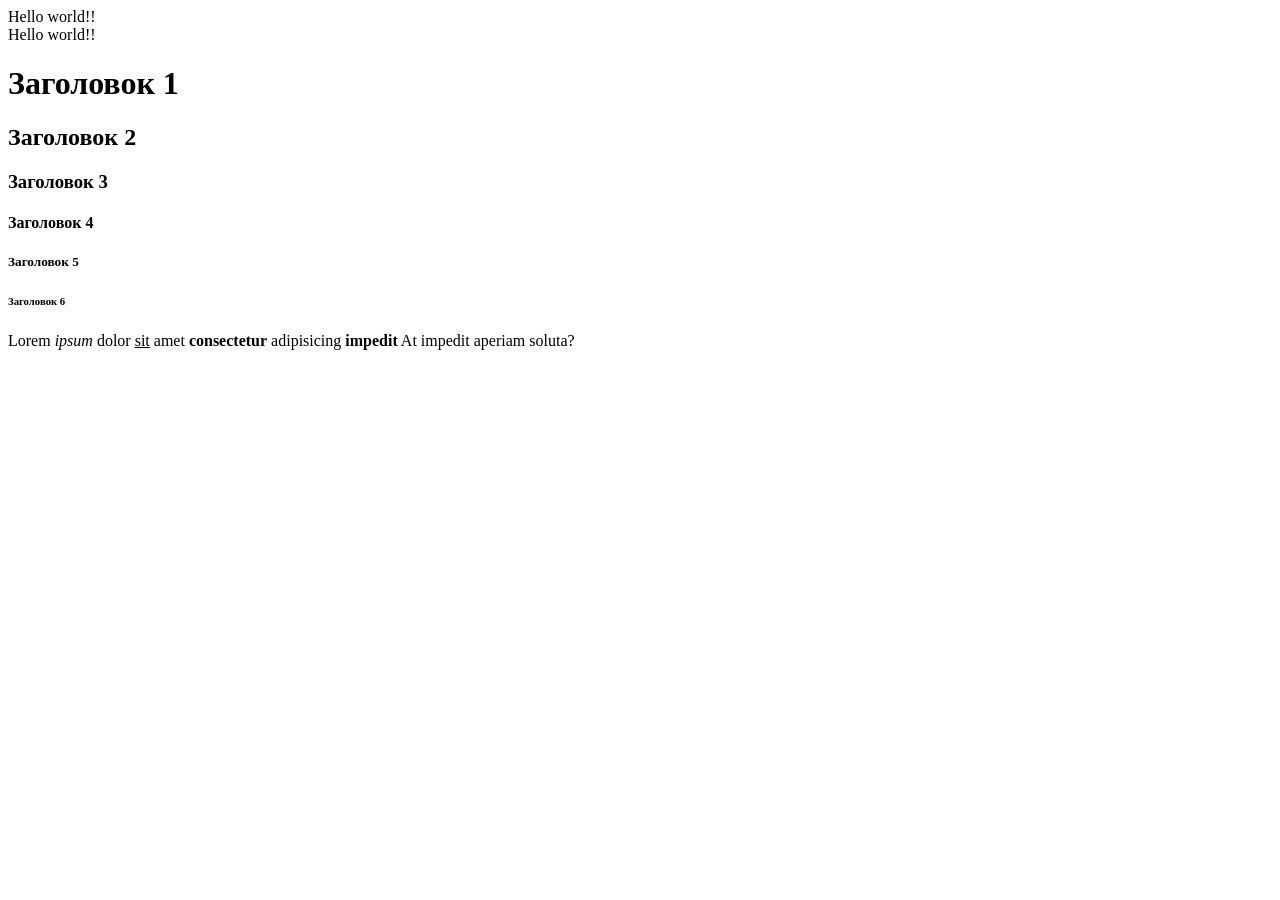
==== index.html @ 24afea49 "first commit" ====
<!DOCTYPE html>
<html>
    <head>
        <meta charset="UTF-8">
        <title>HTML -L1</title>

    </head>
    <body> 
         Hello world!!   
         <br> 
         Hello world!!    
         <h1>Заголовок 1</h1>
         <h2>Заголовок 2</h2>
         <h3>Заголовок 3</h3>
         <h4>Заголовок 4</h4>
         <h5>Заголовок 5</h5>
         <h6>Заголовок 6</h6>
         <p>Lorem <em>ipsum </em> dolor <u>sit</u> amet <b>consectetur</b> adipisicing <strong>impedit</strong> At impedit aperiam soluta?
         </p>
        
    </body>
</html>
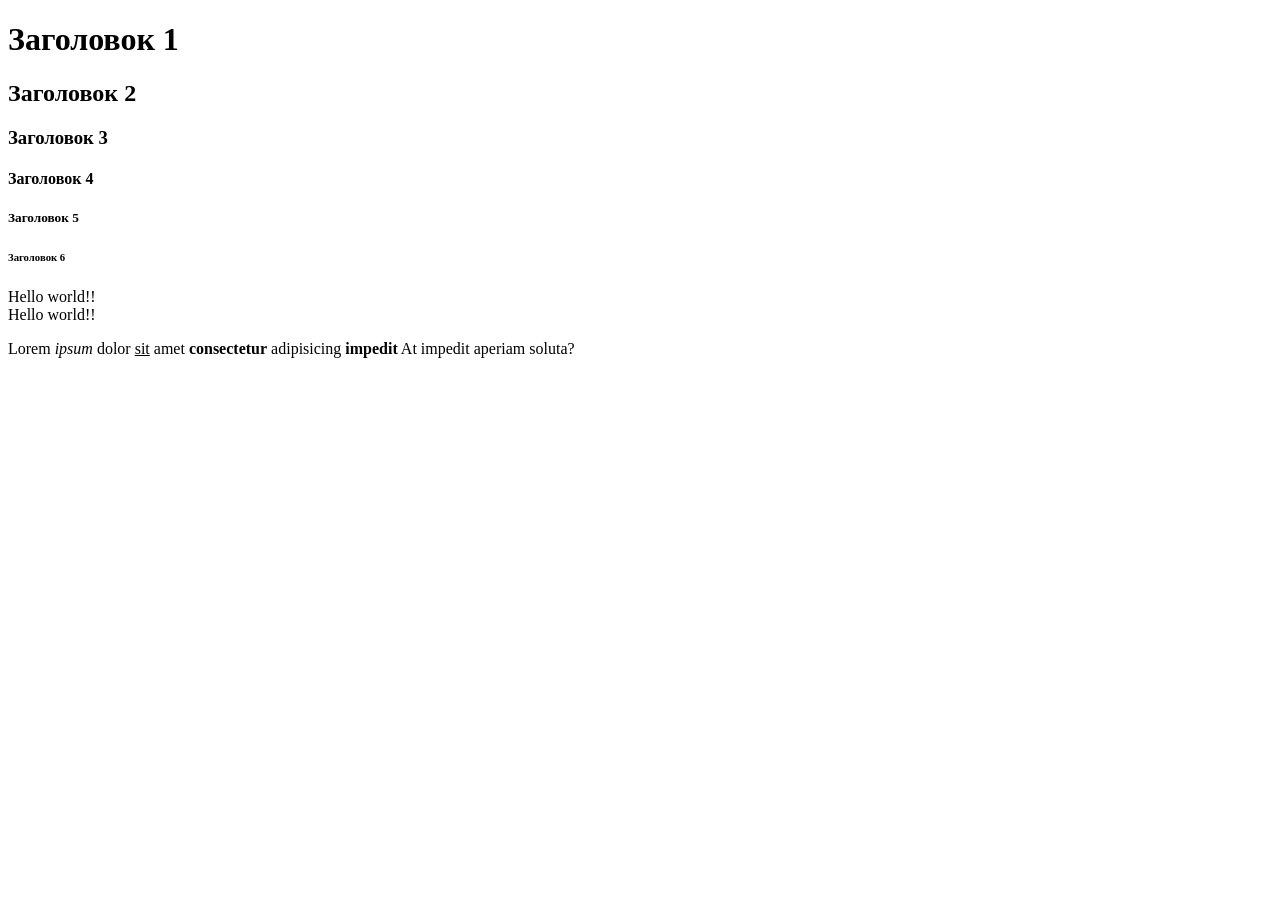
==== commit 33a82c89: "second commit" ====
--- a/index.html
+++ b/index.html
@@ -6,15 +6,16 @@
 
     </head>
     <body> 
-         Hello world!!   
-         <br> 
-         Hello world!!    
+           
          <h1>Заголовок 1</h1>
          <h2>Заголовок 2</h2>
          <h3>Заголовок 3</h3>
          <h4>Заголовок 4</h4>
          <h5>Заголовок 5</h5>
          <h6>Заголовок 6</h6>
+         Hello world!!   
+         <br> 
+         Hello world!!  
          <p>Lorem <em>ipsum </em> dolor <u>sit</u> amet <b>consectetur</b> adipisicing <strong>impedit</strong> At impedit aperiam soluta?
          </p>
         
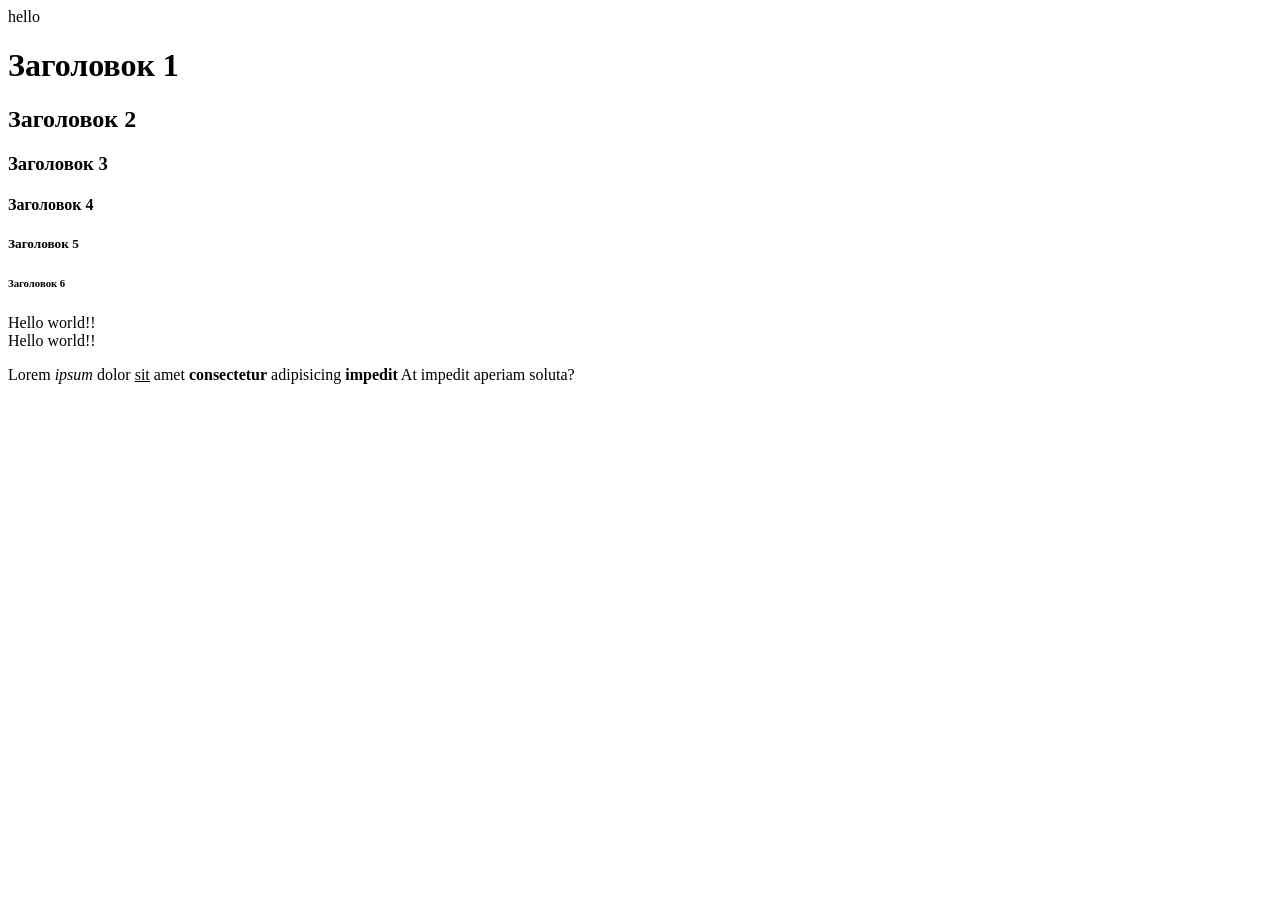
==== commit fb223f35: "3th commit" ====
--- a/index.html
+++ b/index.html
@@ -6,7 +6,7 @@
 
     </head>
     <body> 
-           
+           hello 
          <h1>Заголовок 1</h1>
          <h2>Заголовок 2</h2>
          <h3>Заголовок 3</h3>
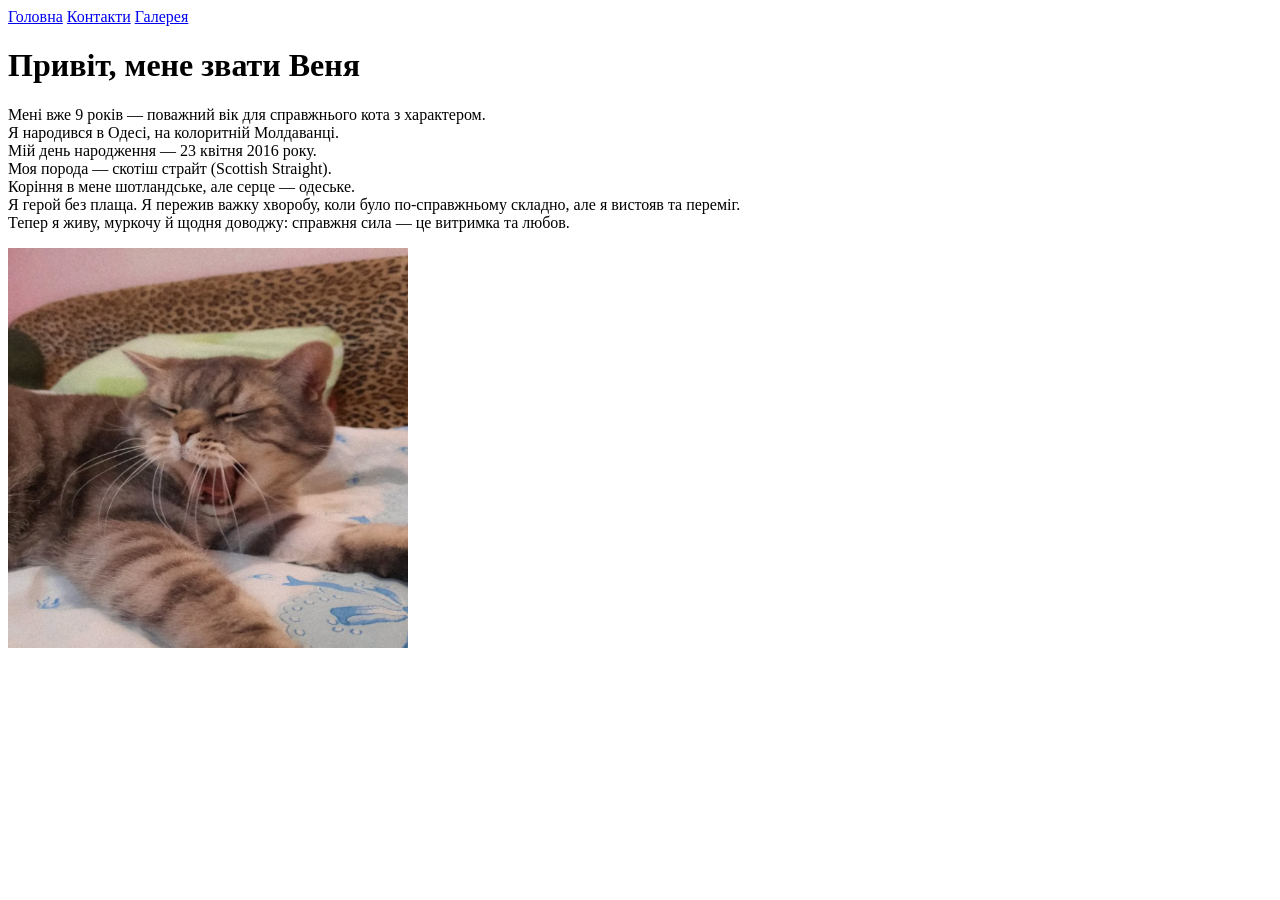
==== commit 6e680efb: "Сайт" ====
--- a/index.html
+++ b/index.html
@@ -1,23 +1,36 @@
 <!DOCTYPE html>
-<html>
-    <head>
-        <meta charset="UTF-8">
-        <title>HTML -L1</title>
-
-    </head>
-    <body> 
-           hello 
-         <h1>Заголовок 1</h1>
-         <h2>Заголовок 2</h2>
-         <h3>Заголовок 3</h3>
-         <h4>Заголовок 4</h4>
-         <h5>Заголовок 5</h5>
-         <h6>Заголовок 6</h6>
-         Hello world!!   
-         <br> 
-         Hello world!!  
-         <p>Lorem <em>ipsum </em> dolor <u>sit</u> amet <b>consectetur</b> adipisicing <strong>impedit</strong> At impedit aperiam soluta?
-         </p>
-        
-    </body>
+<html lang="en">
+<head>
+    <meta charset="UTF-8">
+    <meta name="viewport" content="width=device-width, initial-scale=1.0">
+    <title>HW21.1</title>
+</head>
+<body>
+    <header>
+        <nav>
+            <a href="./index.html">Головна</a>
+            <a href="./pages/contact.html">Контакти</a>
+            <a href="../HW21.1/pages/gallery.html">Галерея</a>
+        </nav>
+    </header>
+    <h1>Привіт, мене звати Веня</h1>
+    <p> Мені вже 9 років — поважний вік для справжнього кота з характером.
+        <br>
+Я народився в Одесі, на колоритній Молдаванці.
+<br>
+Мій день народження — 23 квітня 2016 року.
+<br>
+Моя порода — скотіш страйт (Scottish Straight).
+<br>
+Коріння в мене шотландське, але серце — одеське.
+<br>
+Я герой без плаща. Я пережив важку хворобу, коли було по-справжньому складно,
+але я вистояв та переміг.
+<br>
+Тепер я живу, муркочу й щодня доводжу: справжня сила — це витримка та любов.
+    </p>
+    <img src="Photo/Веня.png" width="400" height="400">
+    
+    
+</body>
 </html>
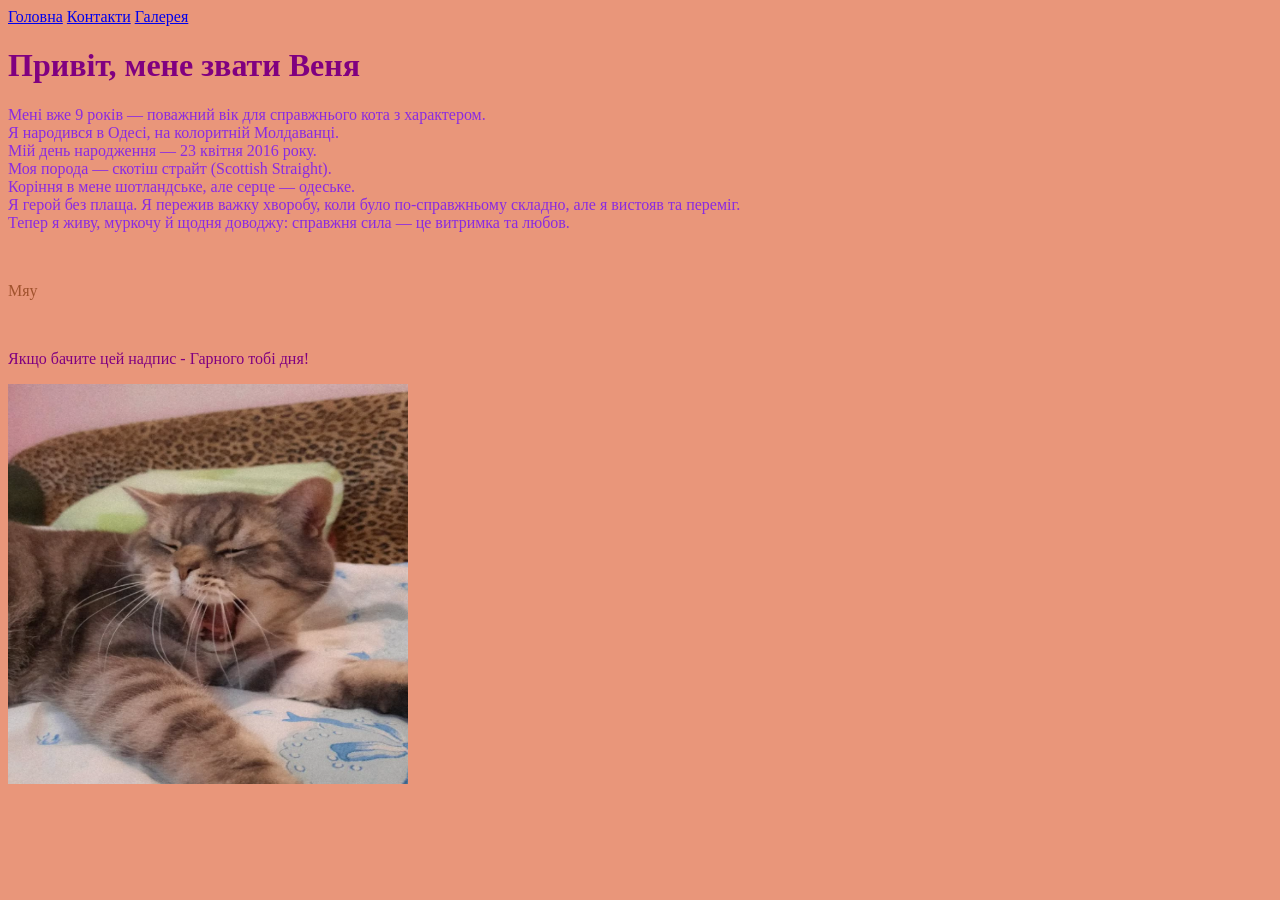
==== commit 93c4f9ce: "css-style" ====
--- a/index.html
+++ b/index.html
@@ -4,6 +4,11 @@
     <meta charset="UTF-8">
     <meta name="viewport" content="width=device-width, initial-scale=1.0">
     <title>HW21.1</title>
+    <style>
+        /* p{color:blue}
+        body{background-color: lightgreen;} */
+    </style>
+    <link href="style.css" type="text/css" rel="stylesheet">
 </head>
 <body>
     <header>
@@ -13,8 +18,8 @@
             <a href="../HW21.1/pages/gallery.html">Галерея</a>
         </nav>
     </header>
-    <h1>Привіт, мене звати Веня</h1>
-    <p> Мені вже 9 років — поважний вік для справжнього кота з характером.
+    <h1 class="new">Привіт, мене звати Веня</h1>
+    <p style="color:blueviolet"> Мені вже 9 років — поважний вік для справжнього кота з характером.
         <br>
 Я народився в Одесі, на колоритній Молдаванці.
 <br>
@@ -29,6 +34,10 @@
 <br>
 Тепер я живу, муркочу й щодня доводжу: справжня сила — це витримка та любов.
     </p>
+    <br>
+    <p id="p2">Мяу</p>
+    <br>
+    <p class="new">Якщо бачите цей надпис - Гарного тобі дня!</p>
     <img src="Photo/Веня.png" width="400" height="400">
     
     
--- a/style.css
+++ b/style.css
@@ -0,0 +1,5 @@
+p{color:brown}
+body{background-color:darksalmon;}
+#p2{color:sienna}
+.new{color:purple}
+*{font-size: 50;}
